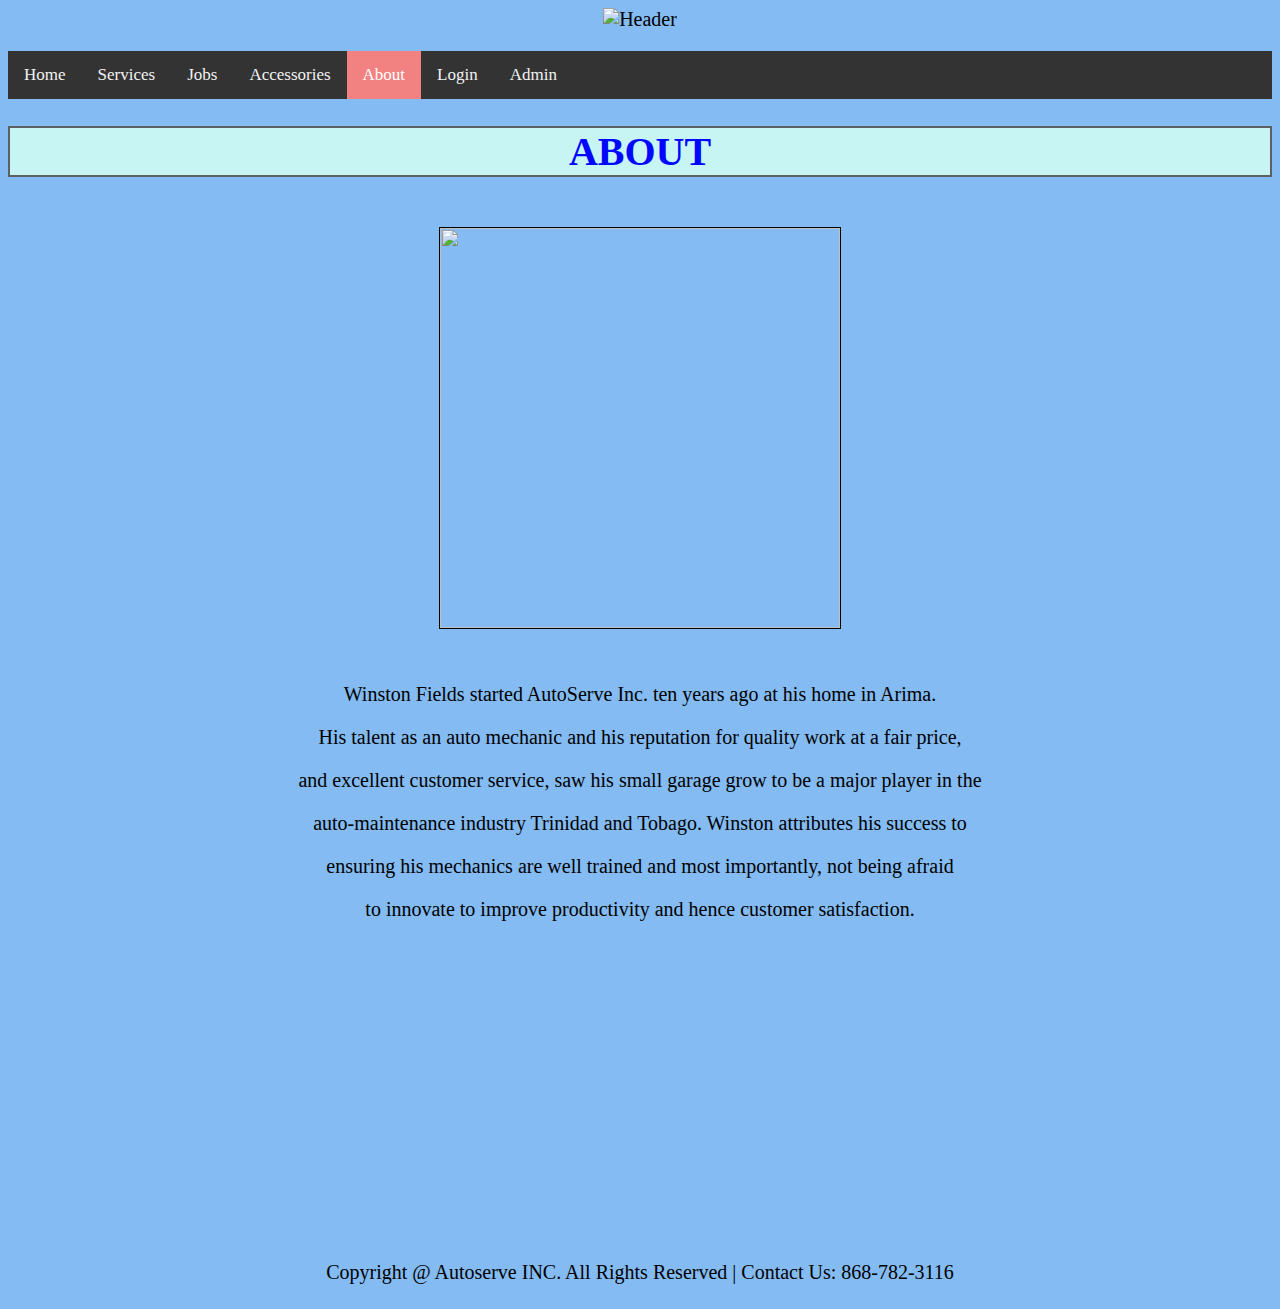
==== about.html @ ab3cc88c "Add files via upload" ====
<!DOCTYPE html>
<html>
<head>
<link rel = 'stylesheet' href='style.css'>
<meta charset="ISO-8859-1">
<title>About</title>
</head>
<body>
  <img src='images/banner.png' width='1000' alt='Header'/> 
  
  <p></p>
  
  <div class="topnav">
     <a href="./index.html">Home</a>
     <a href="./services.html">Services</a>
     <a href="./jobs.html">Jobs</a>
	 <a href="./accessories.html">Accessories</a>
     <a class="active" href="./about.html">About</a>
	 <a href="./login1.html">Login</a>
	 <a href="./login.html">Admin</a>
   </div>
   
   <p></p>
   
   <h1>ABOUT</h1>
   <p></p>
   <div>
    <p style="margin-top: 50px;"><img src='autoserve.png' height="400px" width="400px" border="1px"></p>
	<p></p>
	<div class="about">
    <p>Winston Fields started AutoServe Inc. ten years ago at his home in Arima.</p>
   	<p>His talent as an auto mechanic and his reputation for quality work at a fair price,</p>
	<p>and excellent customer service, saw his small garage grow to be a major player in the</p>
	<p>auto-maintenance industry Trinidad and Tobago. Winston attributes his success to</p>
	<p>ensuring his mechanics are well trained and most importantly, not being afraid </p>
	<p>to innovate to improve productivity and hence customer satisfaction.</p>
	</div>
   </div>

   <!-- Footer-->
   <div id="page-container">
   <div id="content-wrap">
     <!-- all other page content -->
   </div>
   <footer id="footer">Copyright @ Autoserve INC. All Rights Reserved | Contact Us: 868-782-3116</footer>
   </div>
   
</body>
</html>
---- style.css ----
@charset "ISO-8859-1";
body {
	text-align: center;
	background-color: #83BBF2;
	font-size: 20px;
}	

.page {
	text-align: center;
}

.bar {
	color: #FFF;
	background-color: #C7F5F4;
	font-weight: bold;
	padding: 10px;
	text-align: center;
	border: 2px solid #1F7CD9;
	border-radius: 5px;
	width: 200px;
	margin: 10px auto;
	margin-right: 260px;
}

.shop {
	color: #FFF;
	padding: 10px;
	align-items: center;
	border: 2px solid #2577EA;
	border-radius: 5px;
	width: 200px;
	margin: 10px auto;
}

h1 {
	color: #0006FF;
	border: 2px solid #5D6063;
	background: #C7F5F4;
}

h2 {
	font-size: 20px;
}

.cpu {
  display: flex;
  align-items: center;
  justify-content: center;
  border: 2px solid #5D6063;
  background: #C7F5F4;
}

img {
  max-width: 100%
}

.image {
  flex-basis: 50%
}

.text {
  font-size: 20px;
  padding-left: 20px;
}

.price {
  color: red;
}

.footer {
  position: fixed;
}

.ryzen {
	display: flex;
	margin-left: 200px;
}

.ryzen::after {
  content: "";
  clear: both;
  display: table;
}


span {
  background-color: #F44A4A;
  color: black;
}
table {
  margin-left: auto;
  margin-right: auto;
}

tr {
    height: 100px;
}

.topnav {
  background-color: #333;
  overflow: hidden;
}

/* Style the links inside the navigation bar */
.topnav a {
  float: left;
  color: #f2f2f2;
  text-align: center;
  padding: 14px 16px;
  text-decoration: none;
  font-size: 17px;
}

/* Change the color of links on hover */
.topnav a:hover {
  background-color: #ddd;
  color: black;
}

/* Add a color to the active/current link */
.topnav a.active {
  background-color: #F28181;
  color: white;
}

#page-container {
  position: relative;
  min-height: 40vh;
}

#content-wrap {
  padding-bottom: 2.5rem;    /* Footer height */
}

#footer {
  position: absolute;
  bottom: 0;
  width: 100%;
  height: 2.5rem;            /* Footer height */
}

.about {
	margin-top: 50px;
}

.row {
  display: flex;
}

.column {
  width: 15%;
  padding: 140px;
  text-align: justify;
  width: [width of img];
  display: block;
    margin: 0 auto;
}

.container2 {
  display: flex;
  align-items: center;
  justify-content: center
}

.image {
  flex-basis: 50%
}

.text {
  font-size: 20px;
  padding-left: 20px;
}

ul
{
float:left;
margin:0 90px;
}

.button {
	position:relative;
	color: #FFF;
	background-color: #F28181;
	font-weight: bold;
	padding: 10px;
	text-align: center;
	border: 2px solid #5D6063;
	border-radius: 5px;
	width: 500px;
	margin: 10px auto;
	margin-top: 90px;
}

.container {
  width: 840px;
  margin: 10px auto;
  margin-top: 100px;
  display: flex;
  align-items: center;
  justify-content: center
}

.form-group  {
  width: 500px;
  padding: 30px 20px;
  background-color: white;
}

input {
  width: 100%;
}

input[type=text] {
  width: 100%;
  padding: 5px 25px;
  margin: 0px 0;
  box-sizing: border-box;
  margin-left: 50px;
}

.logout {
	position:relative;
	color: #FFF;
	background-color: #F28181;
	font-weight: bold;
	padding: 10px;
	text-align: center;
	border: 2px solid #5D6063;
	border-radius: 5px;
	width: 200px;
	margin: 10px auto;
	margin-top: 90px;
}

.arrow {
	margin-top: 25px;
}

.card {
  box-sizing: border-box;
}

.name {
	margin-left: 120px;
}

mark {
  background-color: #C7F5F4;
}
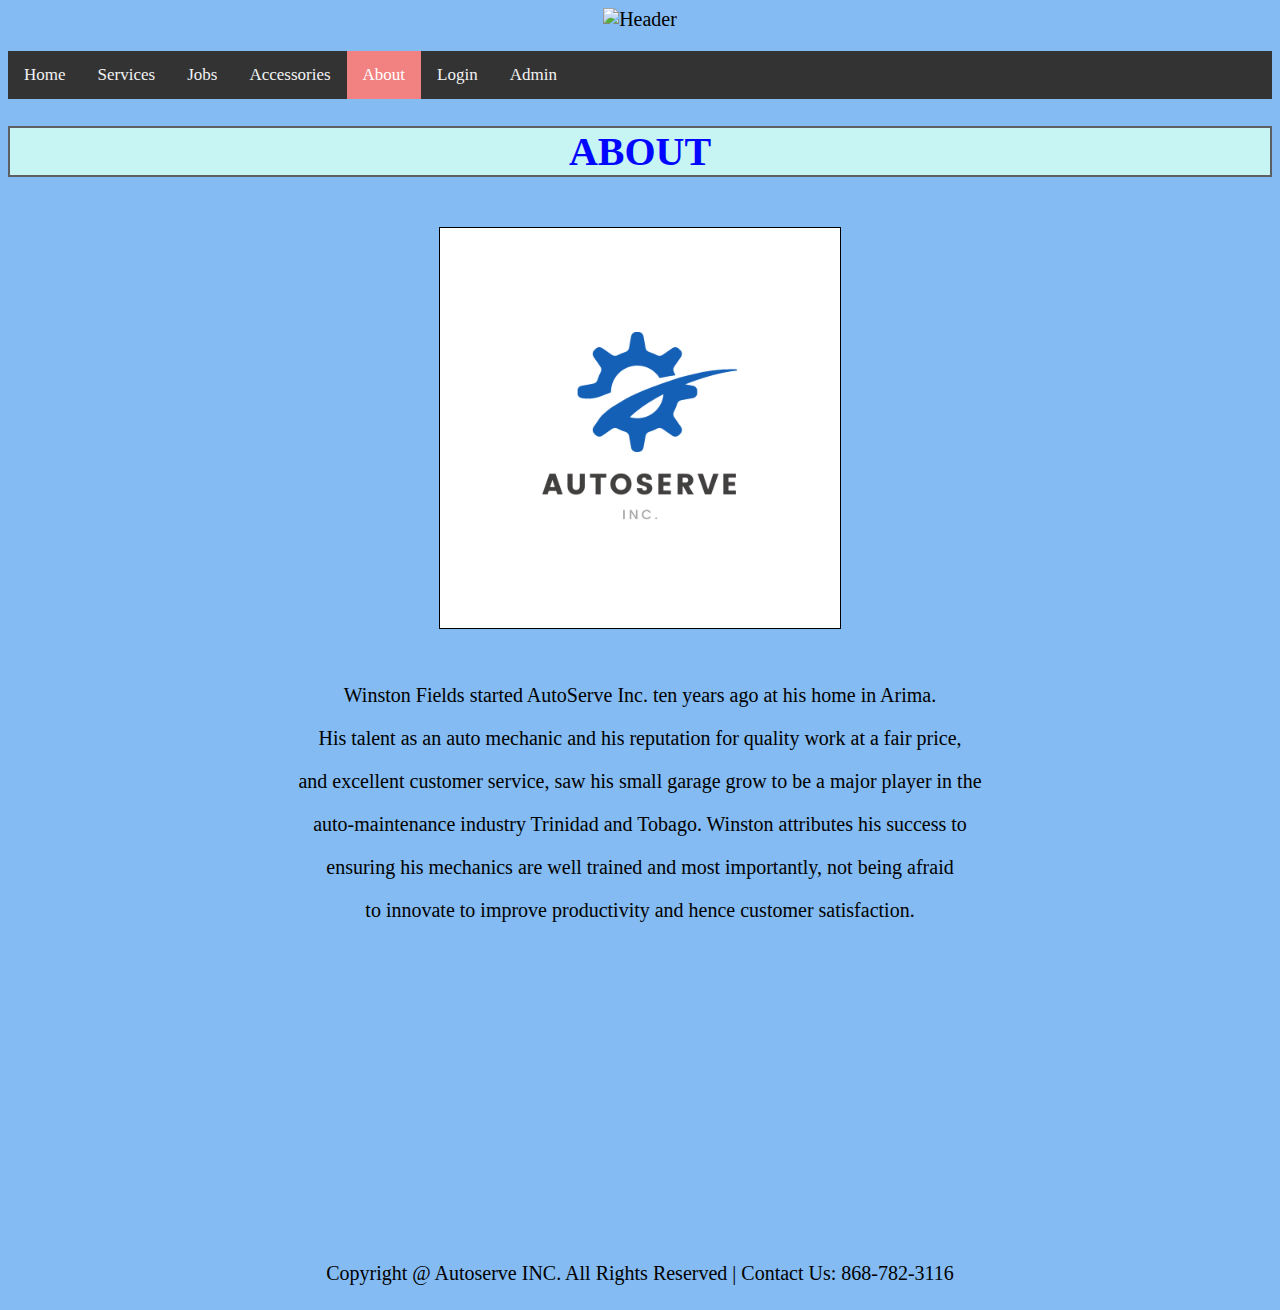
==== commit a077baf0: "Update about.html" ====
--- a/about.html
+++ b/about.html
@@ -25,7 +25,7 @@
    <h1>ABOUT</h1>
    <p></p>
    <div>
-    <p style="margin-top: 50px;"><img src='autoserve.png' height="400px" width="400px" border="1px"></p>
+    <p style="margin-top: 50px;"><img src='images/autoserve.png' height="400px" width="400px" border="1px"></p>
 	<p></p>
 	<div class="about">
     <p>Winston Fields started AutoServe Inc. ten years ago at his home in Arima.</p>
@@ -46,4 +46,4 @@
    </div>
    
 </body>
-</html>+</html>
